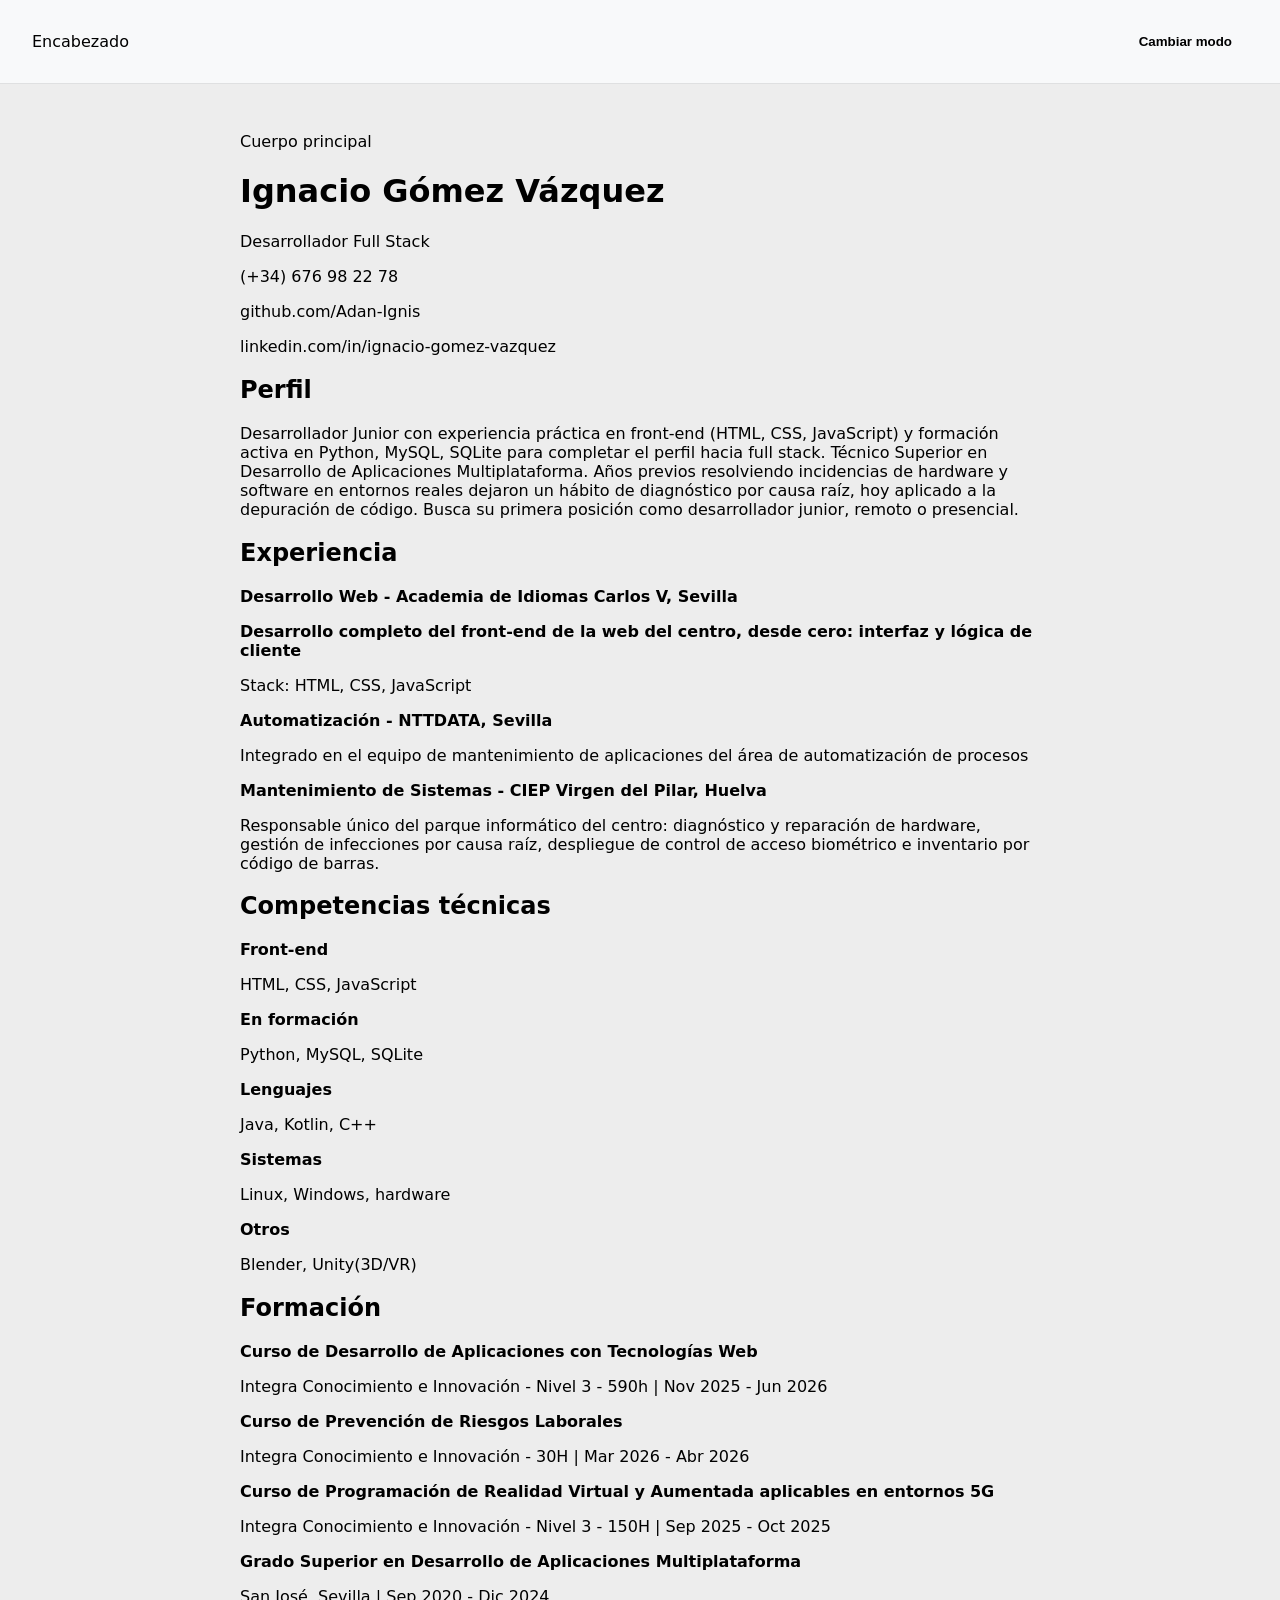
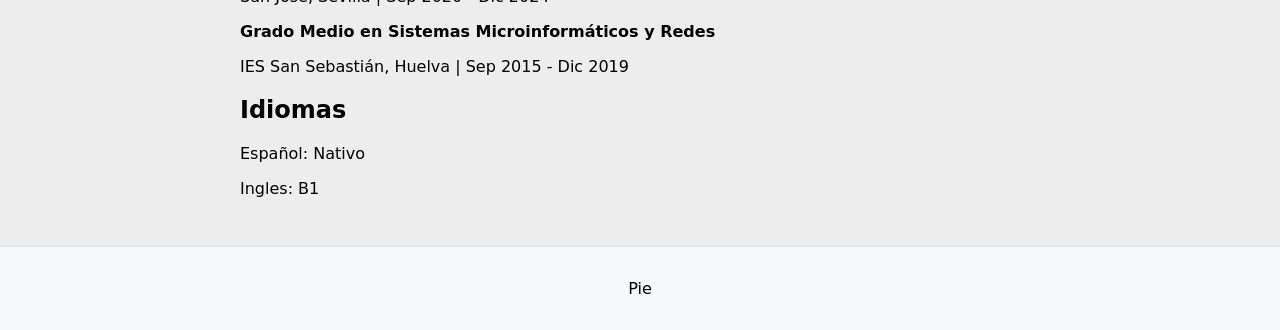
==== index.html @ 9fce45ca "Renombrar ndex.html a index.html" ====
<html>
    <head>
        <title>Curriculum</title>

        <meta charset="UTF-8">
        <link rel="stylesheet" href="style.css">
    </head>

    <body>
        <!-- Encabezado -->
        <header>
            <p>Encabezado</p>

            <!-- Modo diurno o nocturno -->
            <!-- Nota: Deberia cmabiar en base a la configuración del navegador,
            no en base al sistema operativo -->
            <button id="theme-toggle" aria-label="Cambiar modo de color">
                Cambiar modo
            </button>
        </header>

        <!-- Cuerpo principal -->
        <main>
            <p>Cuerpo principal</p>

            <!-- Contacto -->
            <h1>Ignacio Gómez Vázquez</h1>
            <p>Desarrollador Full Stack</p>
            <p>(+34) 676 98 22 78</p>
            <p>github.com/Adan-Ignis</p>
            <p>linkedin.com/in/ignacio-gomez-vazquez</p>
            <p></p>

            <!-- Perfil -->
            <h2>Perfil</h2>
            <p>
                Desarrollador Junior con experiencia práctica en front-end (HTML, CSS, JavaScript) y
                formación activa en Python, MySQL, SQLite para completar el perfil hacia full stack.
                Técnico Superior en Desarrollo de Aplicaciones Multiplataforma. Años previos resolviendo
                incidencias de hardware y software en entornos reales dejaron un hábito de diagnóstico por
                causa raíz, hoy aplicado a la depuración de código. Busca su primera posición como
                desarrollador junior, remoto o presencial.
            </p>

            <!-- Experiencia -->
            <h2>Experiencia</h2>
            <p>
                <b>Desarrollo Web - Academia de Idiomas Carlos V, Sevilla</b>
            </p>
            <p>
                <b>Desarrollo completo del front-end de la web del centro, desde cero: interfaz y lógica de cliente</b>
            </p>
            <p>Stack: HTML, CSS, JavaScript</p>

            <p>
                <b>Automatización - NTTDATA, Sevilla</b>
            </p>
            <p>Integrado en el equipo de mantenimiento de aplicaciones del área de automatización de procesos</p>
            
            <p>
                <b>Mantenimiento de Sistemas - CIEP Virgen del Pilar, Huelva</b>
            </p>
            <p>Responsable único del parque informático del centro: diagnóstico y reparación de hardware, gestión de infecciones por causa raíz, despliegue de control de acceso biométrico e inventario por código de barras.</p>

            <!-- Proyectos Personales -->

            <!-- Competencias técnicas -->
            <h2>Competencias técnicas</h2>
            <p><b>Front-end</b></p><p>HTML, CSS, JavaScript</p>
            <p><b>En formación</b></p><p>Python, MySQL, SQLite</p>
            <p><b>Lenguajes</b></p><p>Java, Kotlin, C++</p>
            <p><b>Sistemas</b></p><p>Linux, Windows, hardware</p>
            <p><b>Otros</b></p><p>Blender, Unity(3D/VR)</p>

            <!-- Formación -->
            <h2>Formación</h2>
            <p>
                <b>Curso de Desarrollo de Aplicaciones con Tecnologías Web</b>
            </p>
            <p>Integra Conocimiento e Innovación - Nivel 3 - 590h | Nov 2025 - Jun 2026</p>
            <p></p>

            <p>
                <b>Curso de Prevención de Riesgos Laborales</b>
            </p>
            <p>Integra Conocimiento e Innovación - 30H | Mar 2026 - Abr 2026</p>
            <p></p>
            
            <p>
                <b>Curso de Programación de Realidad Virtual y Aumentada aplicables en entornos 5G</b>
            </p>
            <p>Integra Conocimiento e Innovación - Nivel 3 - 150H | Sep 2025 - Oct 2025</p>
            <p></p>
            
            <p>
                <b>Grado Superior en Desarrollo de Aplicaciones Multiplataforma</b>
            </p>
            <p>San José, Sevilla | Sep 2020 - Dic 2024</p>
            <p></p>
            
            <p>
                <b>Grado Medio en Sistemas Microinformáticos y Redes</b>
            </p>
            <p>IES San Sebastián, Huelva | Sep 2015 - Dic 2019</p>
            <p></p>

            <!-- Idiomas -->
            <h2>Idiomas</h2>
            <p>Español: Nativo</p>
            <p>Ingles: B1</p>

            <!-- Discapacidad -->
        </main>

        <!-- Pie -->
        <footer>
            <p>Pie</p>
        </footer>

        <!-- Logica -->
        <script src="script.js"></script>
    </body>
</html>
---- style.css ----
/* Definición de variables de color para los temas */
:root {
    /* Contraste 18:1 | Pensado para día y ambientes luminosos */
    --bg-color: #ededed;
    --text-color: #000000;
    /* Sin modificar */
    --header-bg: #f8f9fa;
    --footer-bg: #f8f9fa;
    --btn-bg: #e9ecef;
    --btn-text: #222222;
    --border-color: #dee2e6;
}

[data-theme="dark"] {
    /* Contraste 15:1 | Pensado para noche y ambientes oscuros */
    --bg-color: #272727;
    --text-color: #ffffff;
    /* Sin modificar */
    --header-bg: #1e1e1e;
    --footer-bg: #1e1e1e;
    --btn-bg: #2d2d2d;
    --btn-text: #f1f3f5;
    --border-color: #333333;
}

/* Estilos base */
body {
    margin: 0;
    font-family: system-ui, -apple-system, sans-serif;
    background-color: var(--bg-color);
    color: var(--text-color);
    display: flex;
    flex-direction: column;
    min-height: 100vh;
    transition: background-color 0.3s ease, color 0.3s ease;
}

header {
    background-color: var(--header-bg);
    padding: 1rem 2rem;
    display: flex;
    justify-content: space-between;
    align-items: center;
    border-bottom: 1px solid rgba(0, 0, 0, 0.1);
}

main {
    flex: 1;
    padding: 2rem;
    max-width: 800px;
    margin: 0 auto;
}

footer {
    background-color: var(--footer-bg);
    text-align: center;
    padding: 1rem;
    border-top: 1px solid rgba(0, 0, 0, 0.1);
}

button {
    background-color: var(--button-bg);
    color: var(--button-text);
    border: none;
    padding: 0.5rem 1rem;
    border-radius: 4px;
    cursor: pointer;
    font-weight: bold;
    transition: background-color 0.2s ease;
}

button:hover {
    opacity: 0.85;
}
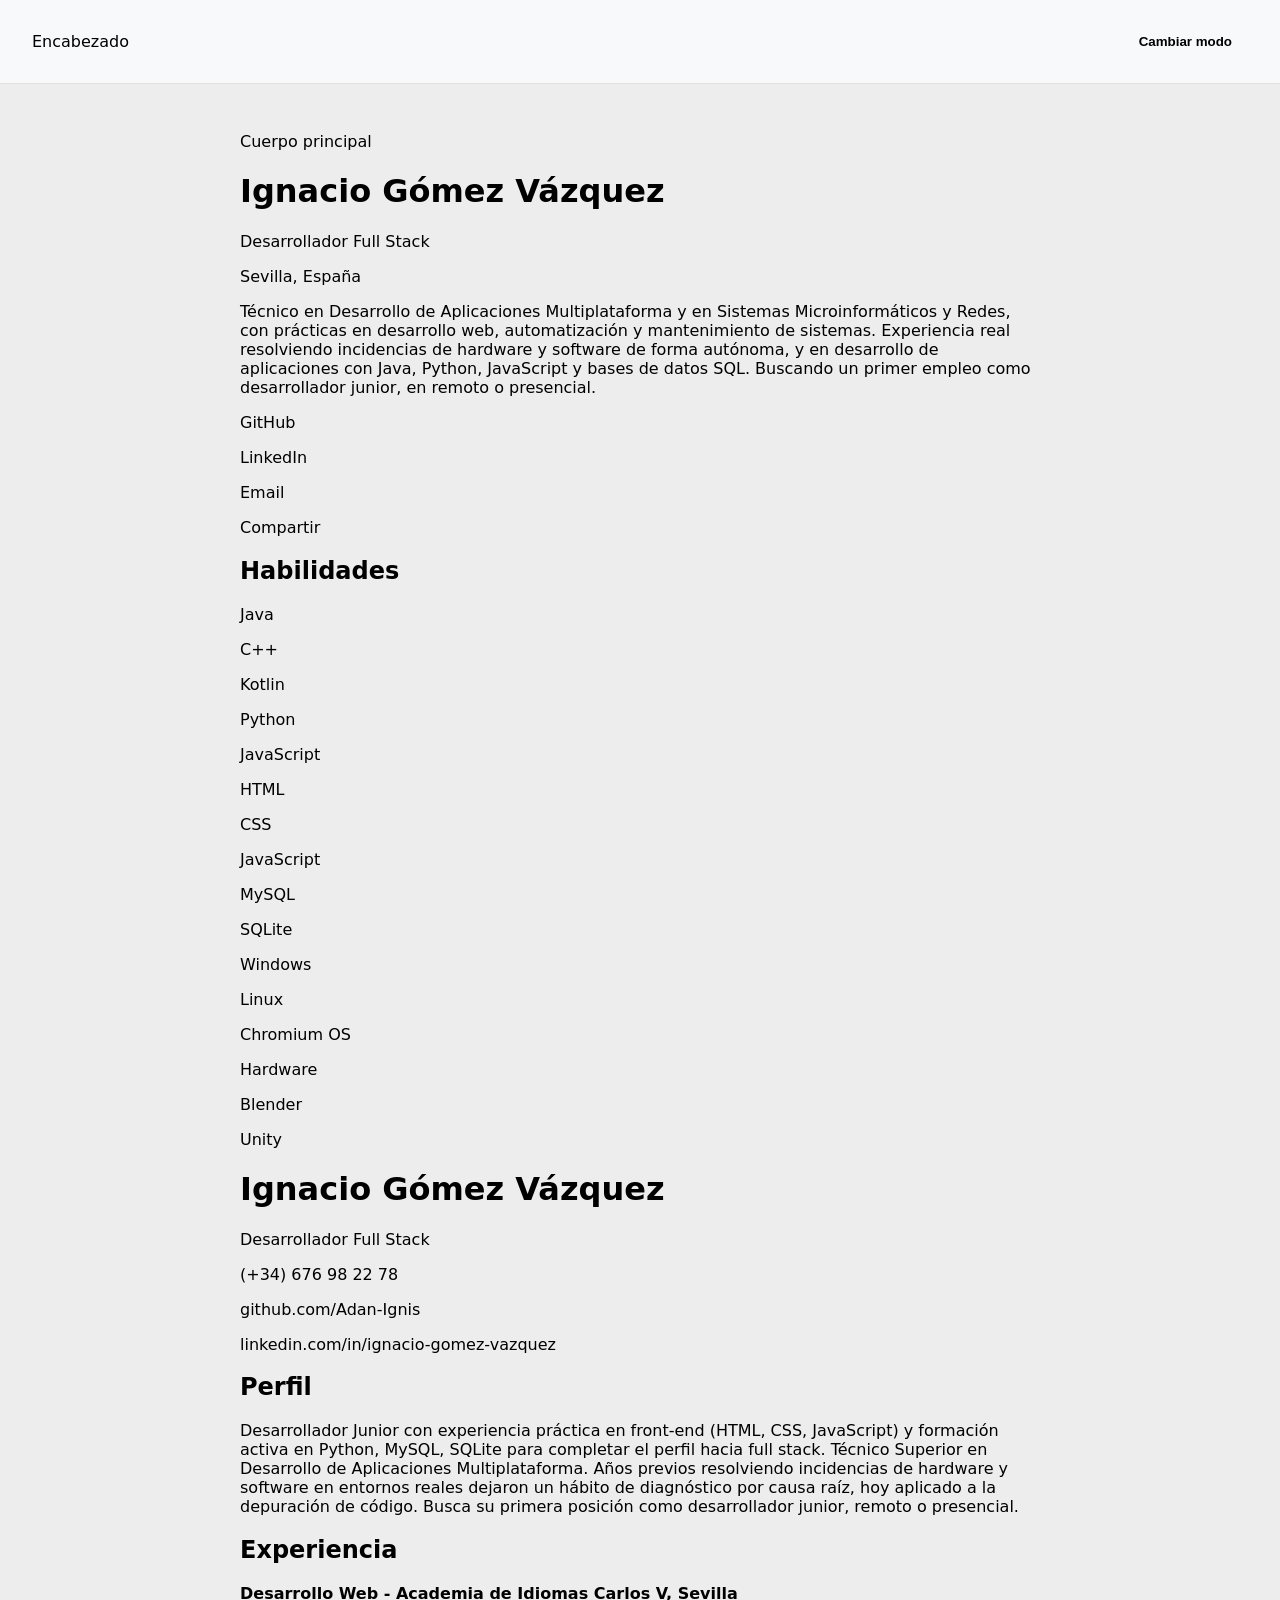
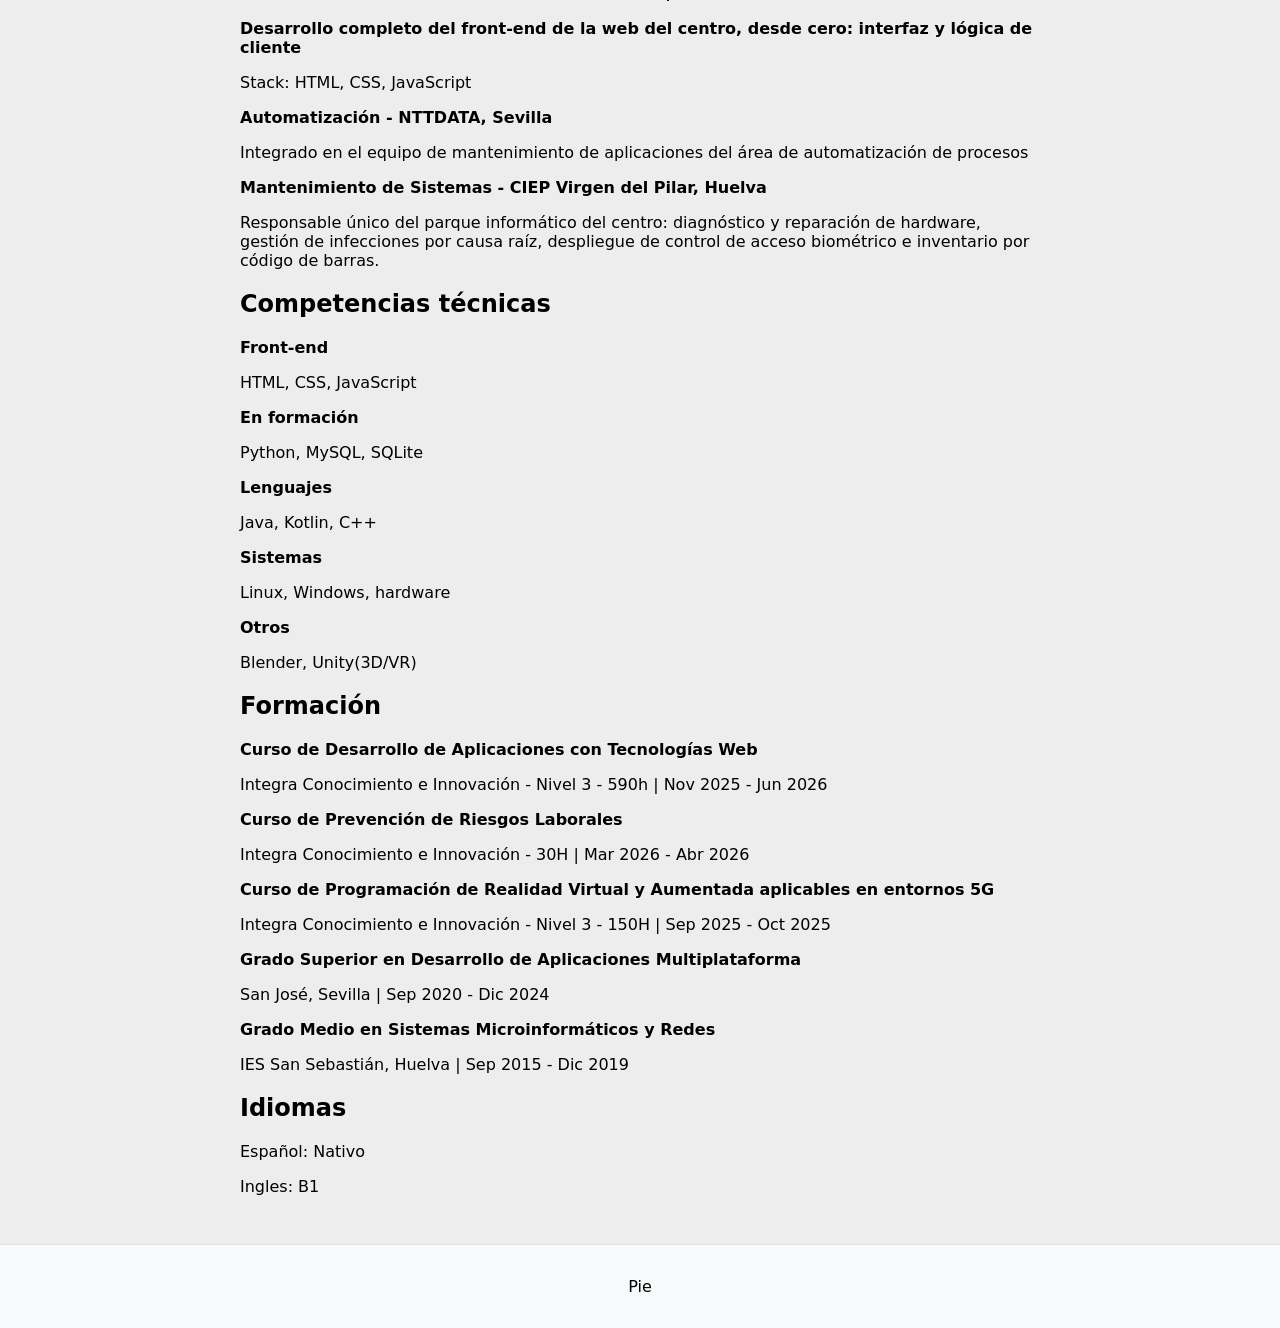
==== commit 7e59f6aa: "Añadir y modificar HTMLs" ====
--- a/index.html
+++ b/index.html
@@ -22,6 +22,50 @@
         <!-- Cuerpo principal -->
         <main>
             <p>Cuerpo principal</p>
+
+            <h1>Ignacio Gómez Vázquez</h1>
+            <p>Desarrollador Full Stack</p>
+
+            <p>Sevilla, España</p>
+            <p>Técnico en Desarrollo de Aplicaciones Multiplataforma y en Sistemas Microinformáticos y Redes, con prácticas en desarrollo web, automatización y mantenimiento de sistemas. Experiencia real resolviendo incidencias de hardware y software de forma autónoma, y en desarrollo de aplicaciones con Java, Python, JavaScript y bases de datos SQL. Buscando un primer empleo como desarrollador junior, en remoto o presencial.</p>
+
+            <p>GitHub</p>
+            <p>LinkedIn</p>
+            <p>Email</p>
+            <p>Compartir</p>
+
+            <!-- Habilidades -->
+            <h2>Habilidades</h2>
+            
+            <!-- Lenguajes de Programación -->
+            <p>Java</p>
+            <p>C++</p>
+            <p>Kotlin</p>
+            <p>Python</p>
+            <p>JavaScript</p>
+
+            <!-- Web -->
+            <p>HTML</p>
+            <p>CSS</p>
+            <p>JavaScript</p>
+
+            <!-- Bases de datos -->
+            <p>MySQL</p>
+            <p>SQLite</p>
+
+            <!-- Sistemas -->
+            <p>Windows</p>
+            <p>Linux</p>
+            <p>Chromium OS</p>
+            <p>Hardware</p>
+
+            <!-- 3D & VR -->
+            <p>Blender</p>
+            <p>Unity</p>
+
+
+
+
 
             <!-- Contacto -->
             <h1>Ignacio Gómez Vázquez</h1>
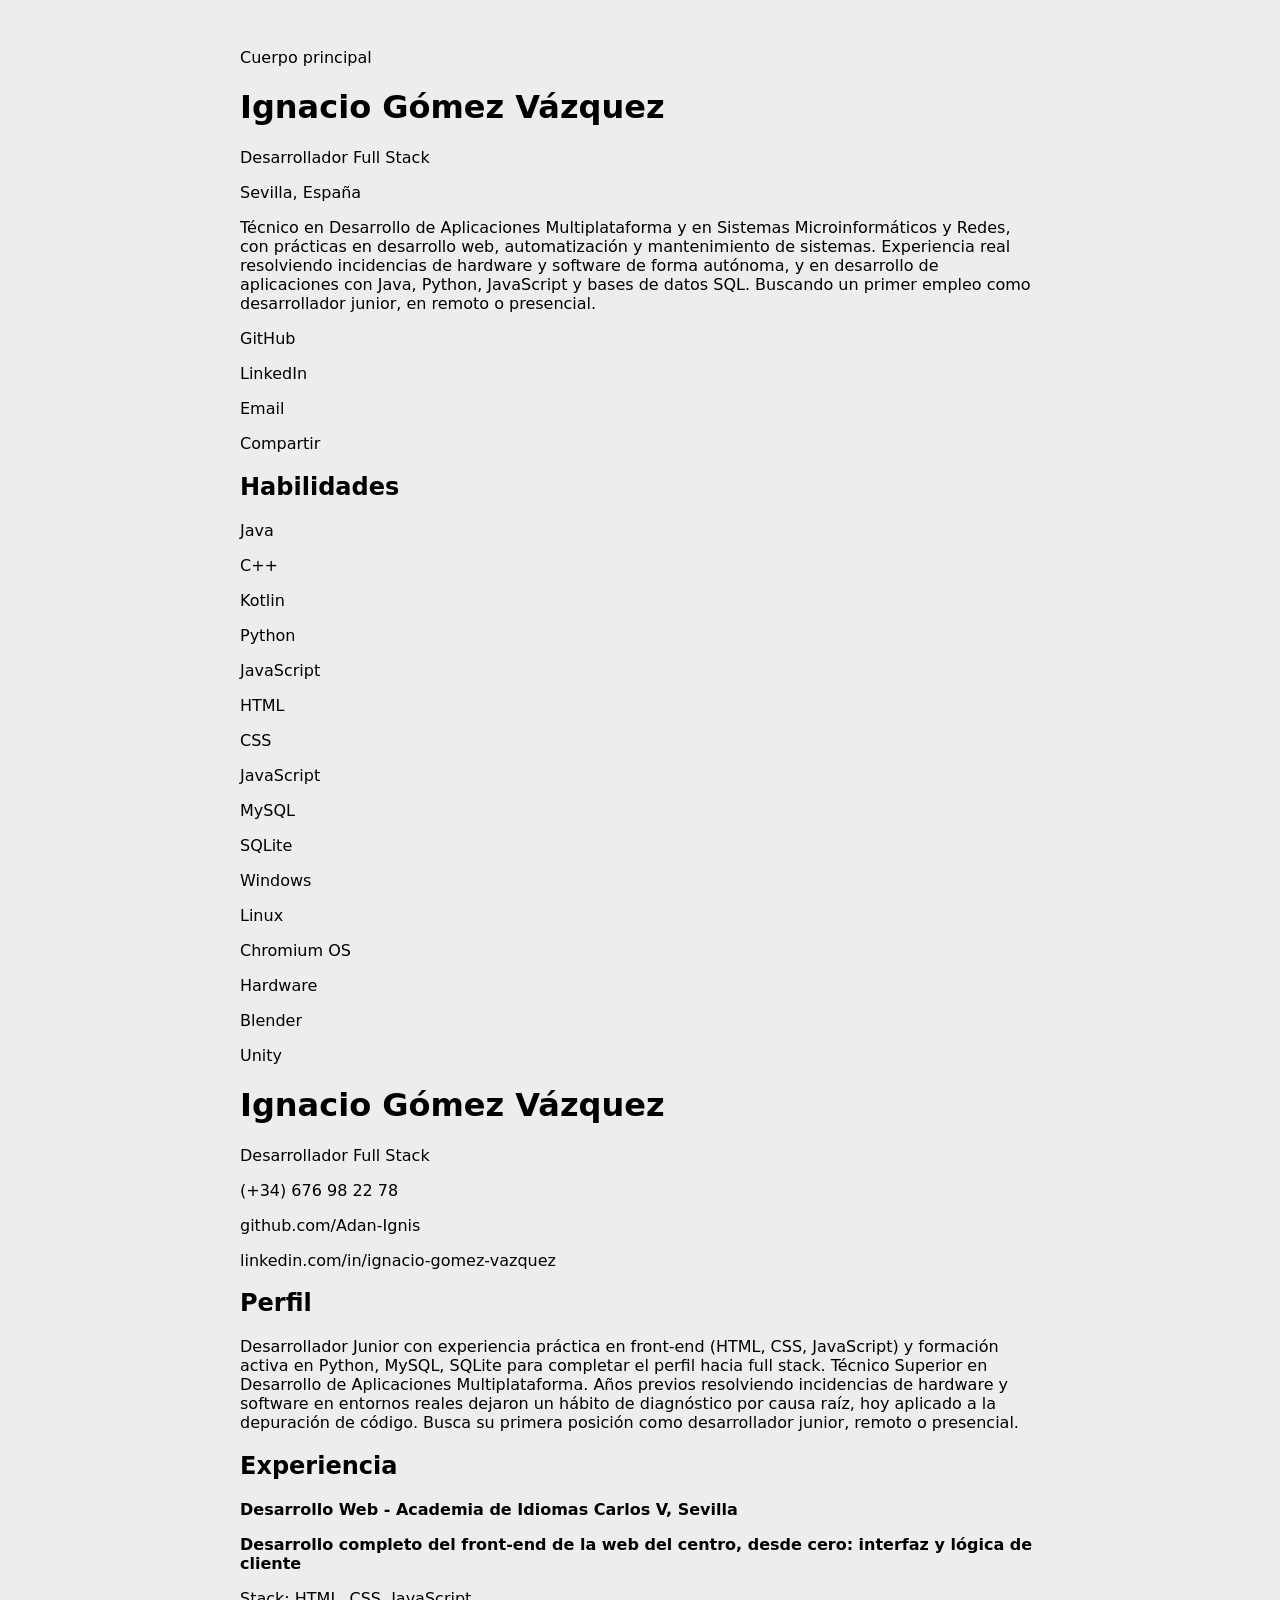
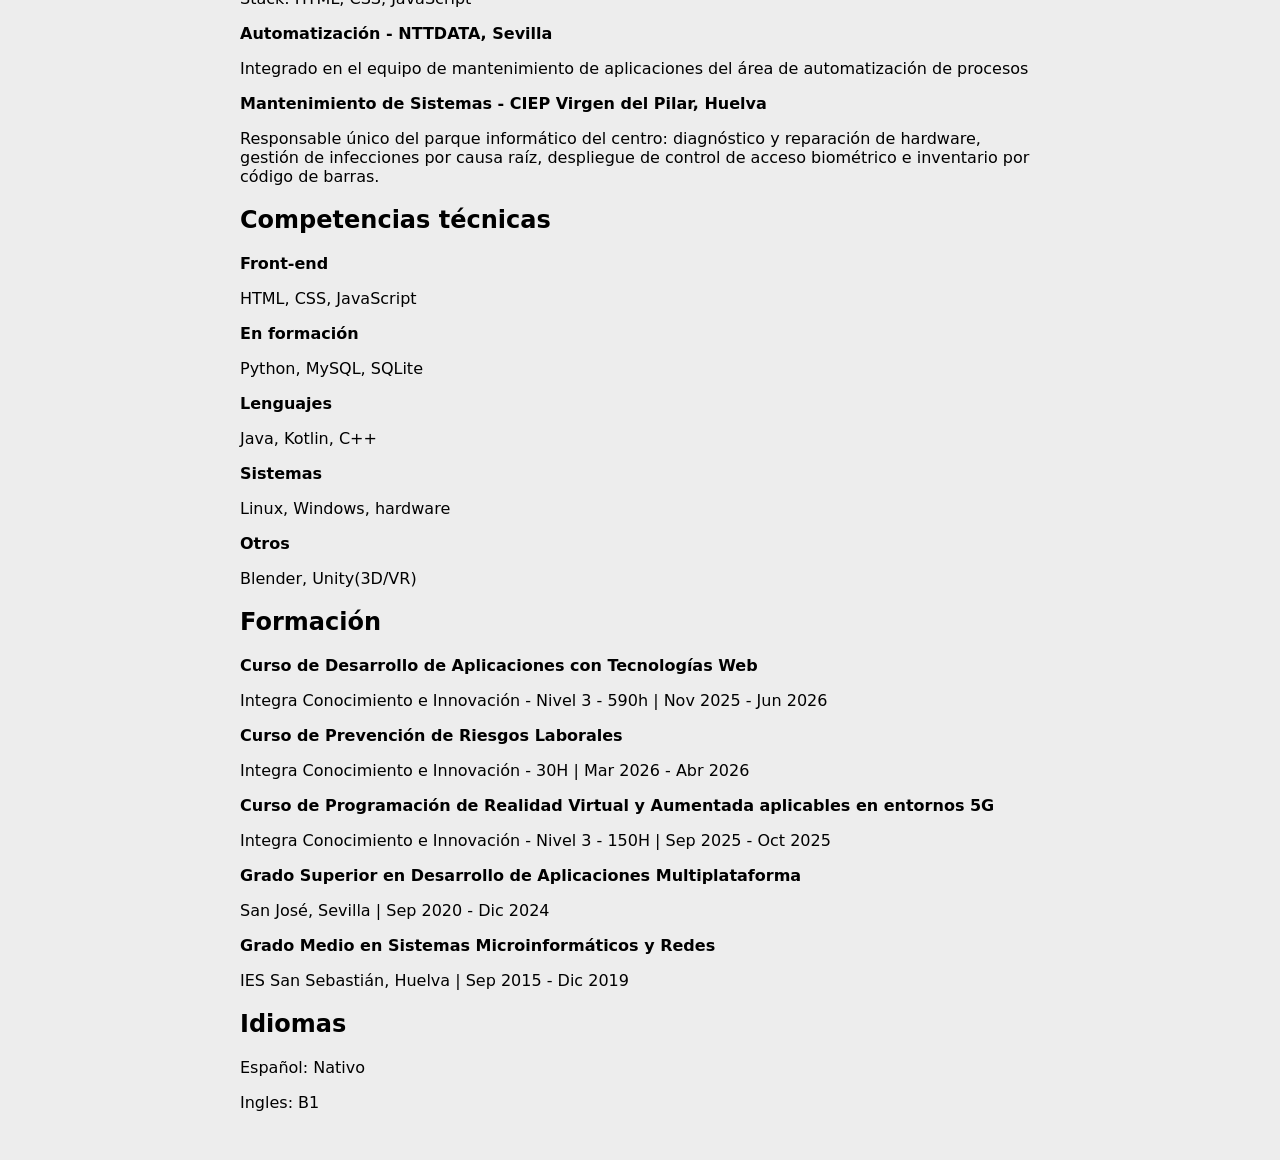
==== commit ba9ec799: "Añadir header y footer a Component" ====
--- a/index.html
+++ b/index.html
@@ -8,16 +8,7 @@
 
     <body>
         <!-- Encabezado -->
-        <header>
-            <p>Encabezado</p>
-
-            <!-- Modo diurno o nocturno -->
-            <!-- Nota: Deberia cmabiar en base a la configuración del navegador,
-            no en base al sistema operativo -->
-            <button id="theme-toggle" aria-label="Cambiar modo de color">
-                Cambiar modo
-            </button>
-        </header>
+        <div id="header-placeholder"></div>
 
         <!-- Cuerpo principal -->
         <main>
@@ -157,9 +148,7 @@
         </main>
 
         <!-- Pie -->
-        <footer>
-            <p>Pie</p>
-        </footer>
+        <div id="footer-placeholder"></div>
 
         <!-- Logica -->
         <script src="script.js"></script>
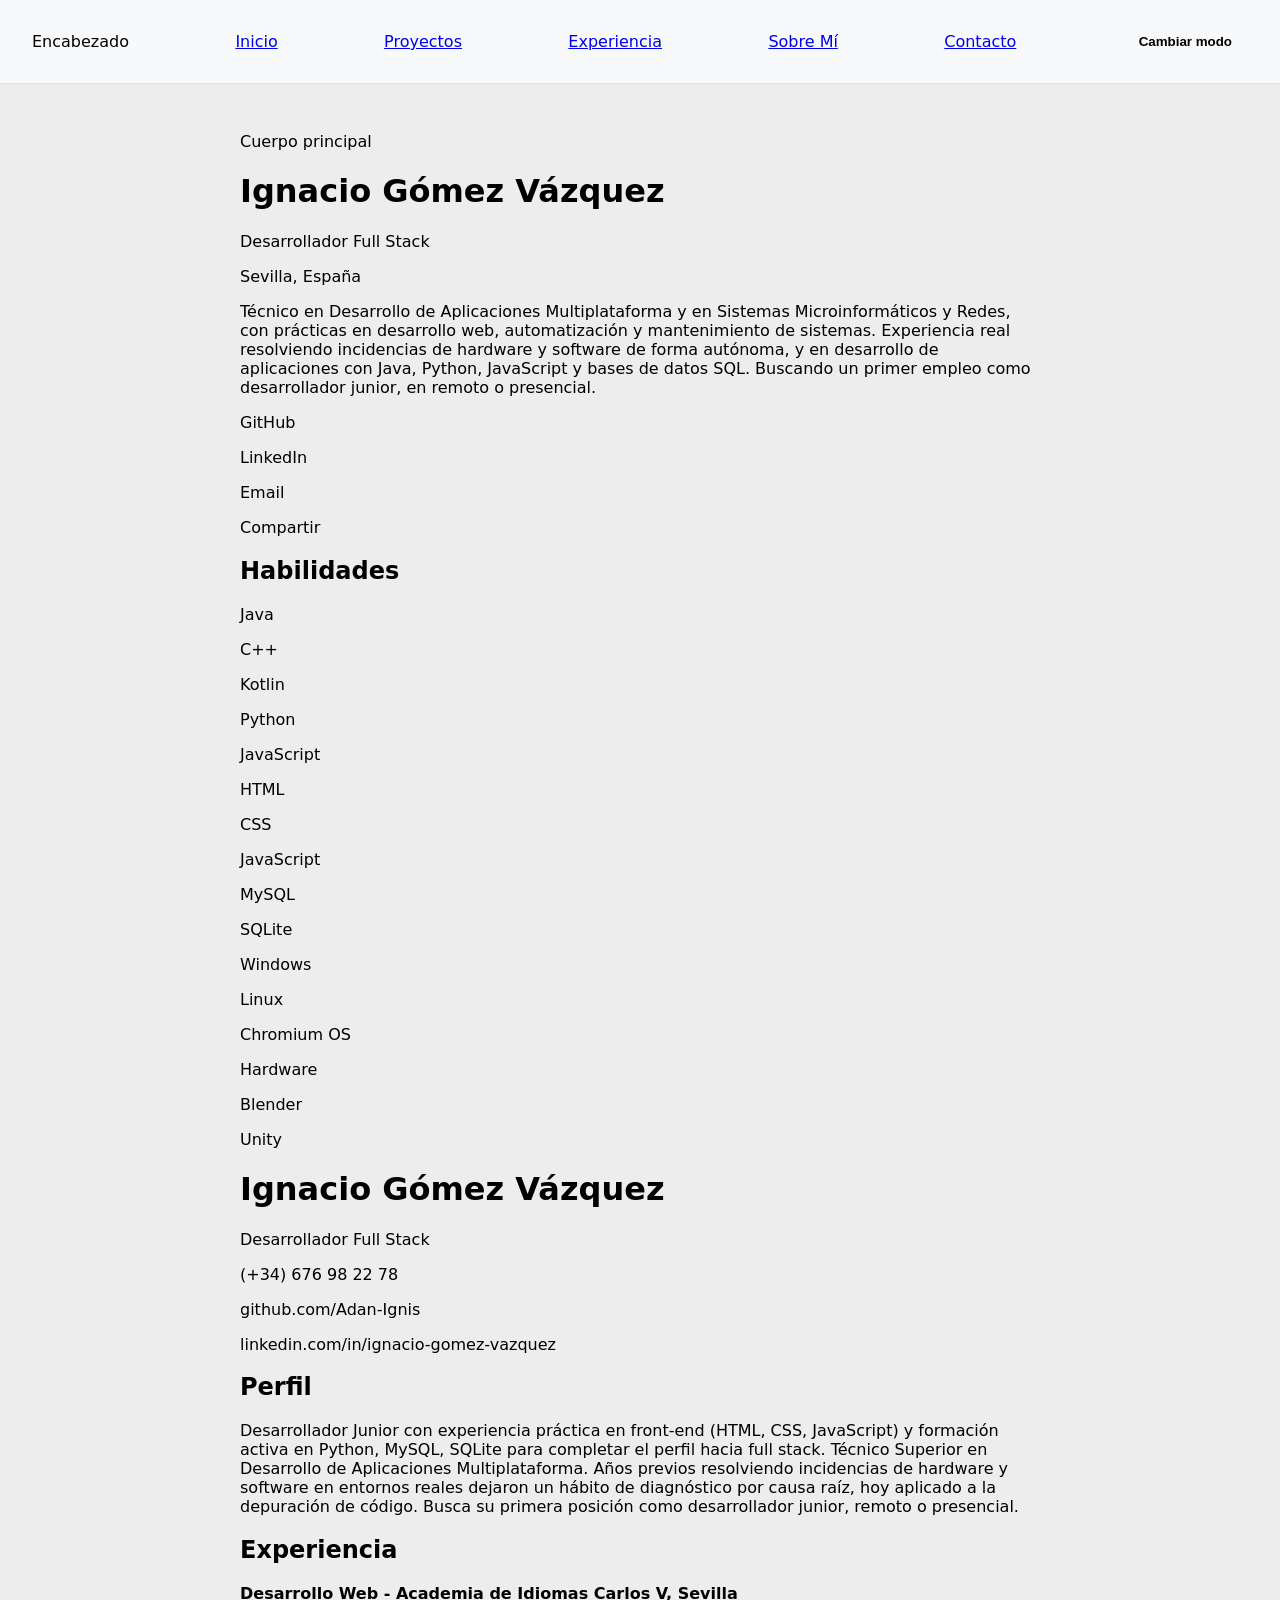
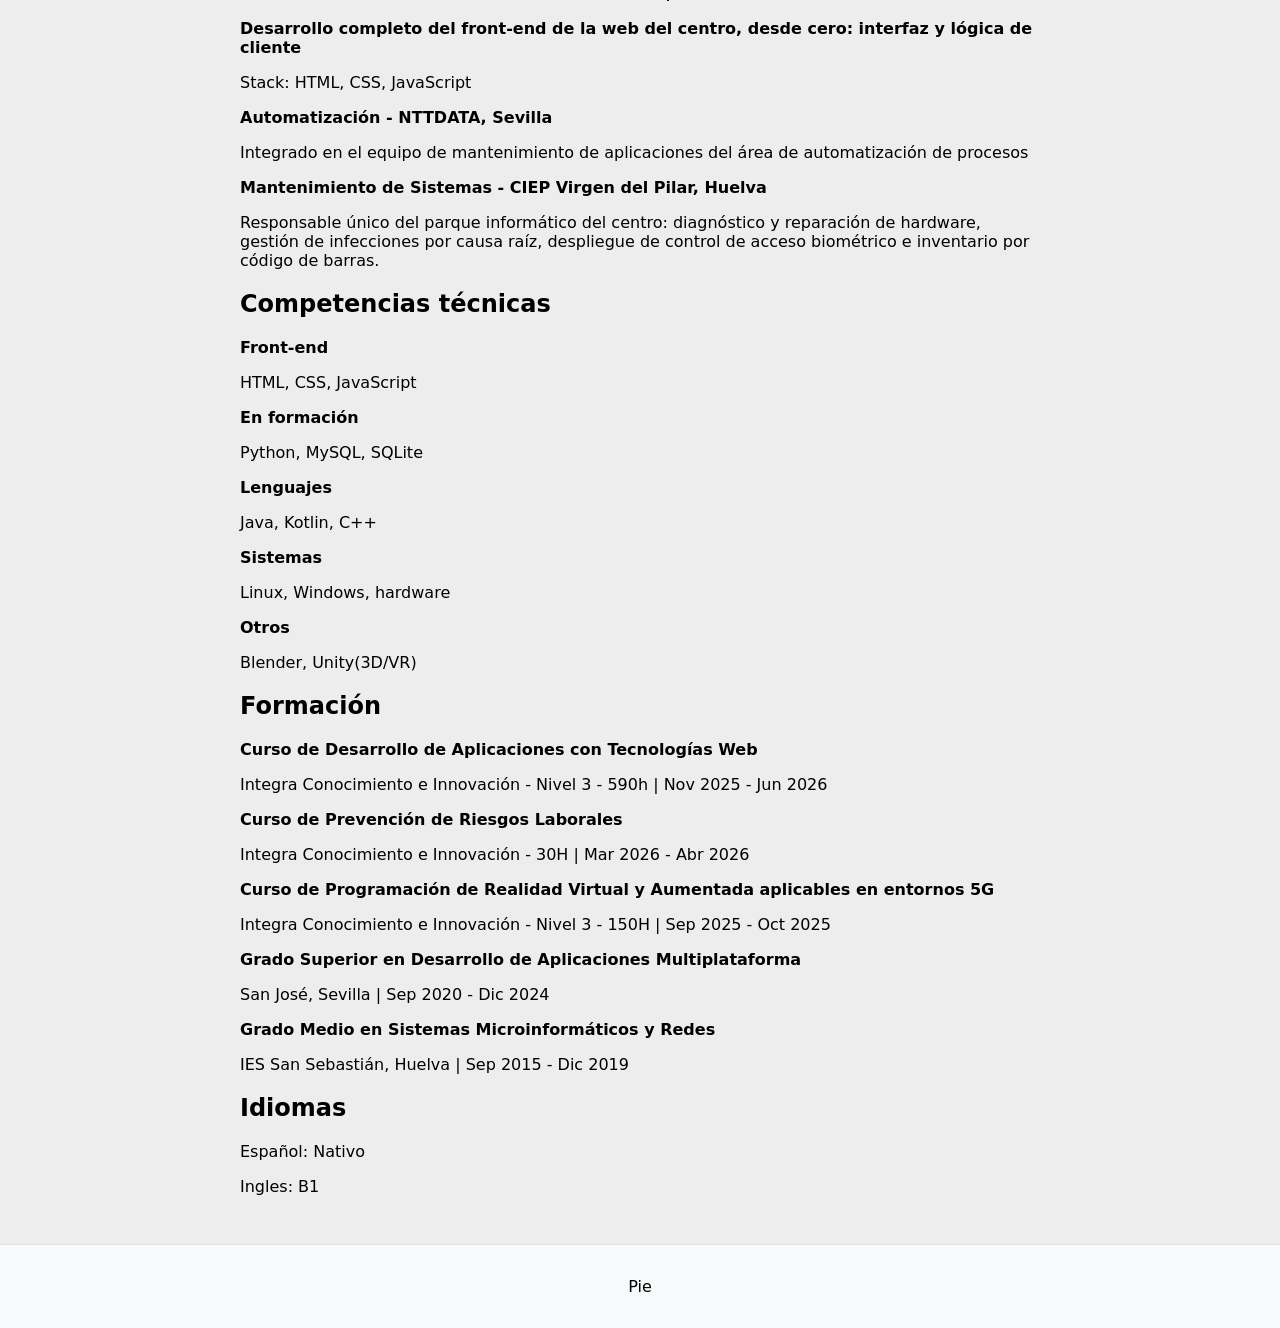
==== commit e5d80b98: "Mejorar components" ====
--- a/index.html
+++ b/index.html
@@ -152,5 +152,6 @@
 
         <!-- Logica -->
         <script src="script.js"></script>
+        <script src="js/components.js"></script>
     </body>
 </html>
